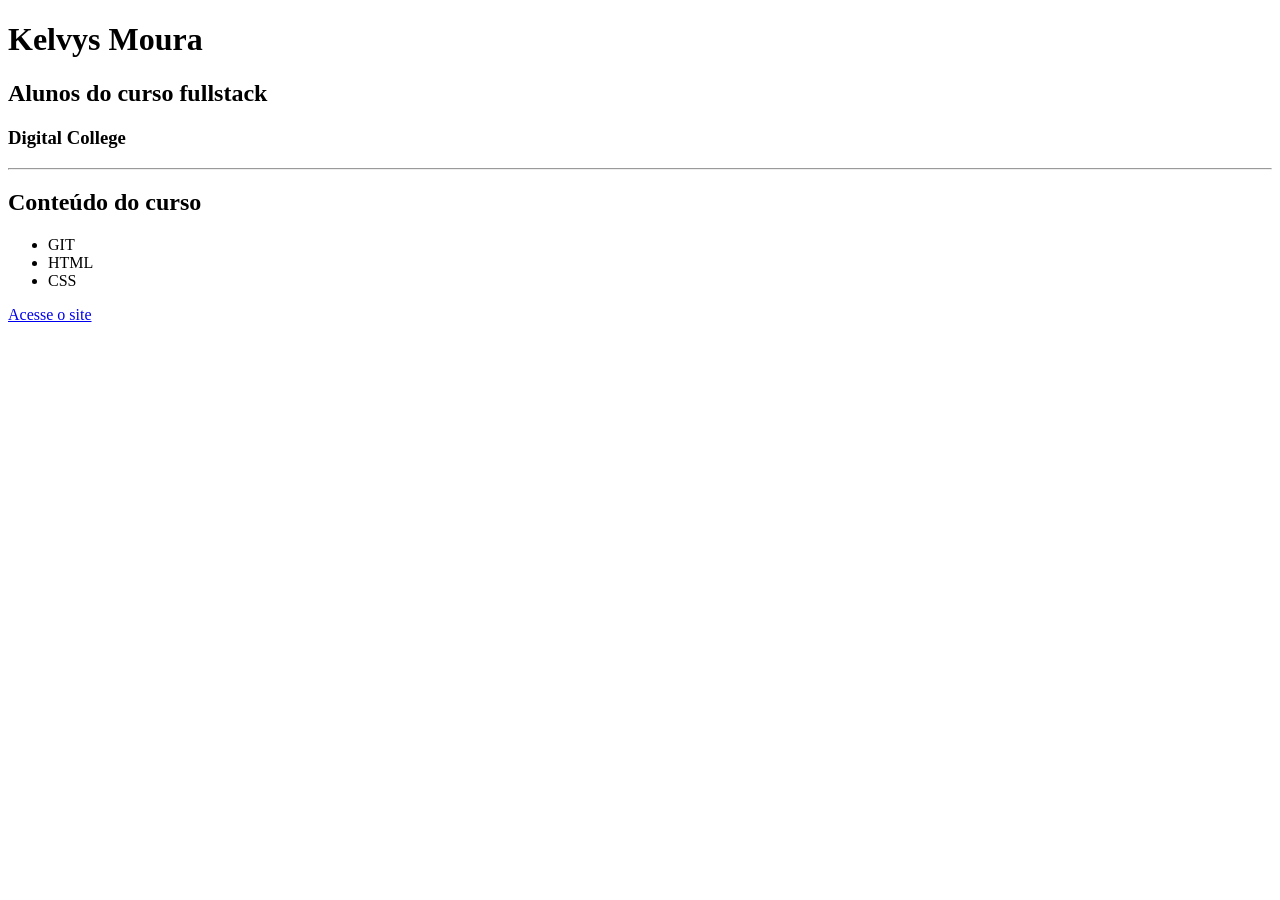
==== index.html @ d8fda8a1 "aprendendo HTML" ====
<!DOCTYPE html>
<html>
    <head>
        <title>Aula de HTML</title>
    </head>
    <body>
        <h1>Kelvys Moura
        <h2>Alunos do curso fullstack</h2>
        <h3>Digital College</h3>
        <hr>

        <h2>Conteúdo do curso</h2>
        <ul>
            <li>GIT</li>
            <li>HTML</li>
            <li>CSS</li>
        </ul>

        <a href="https://digitalcollege.com.br/" target="blank">Acesse o site</a>
    <body>
    <html>
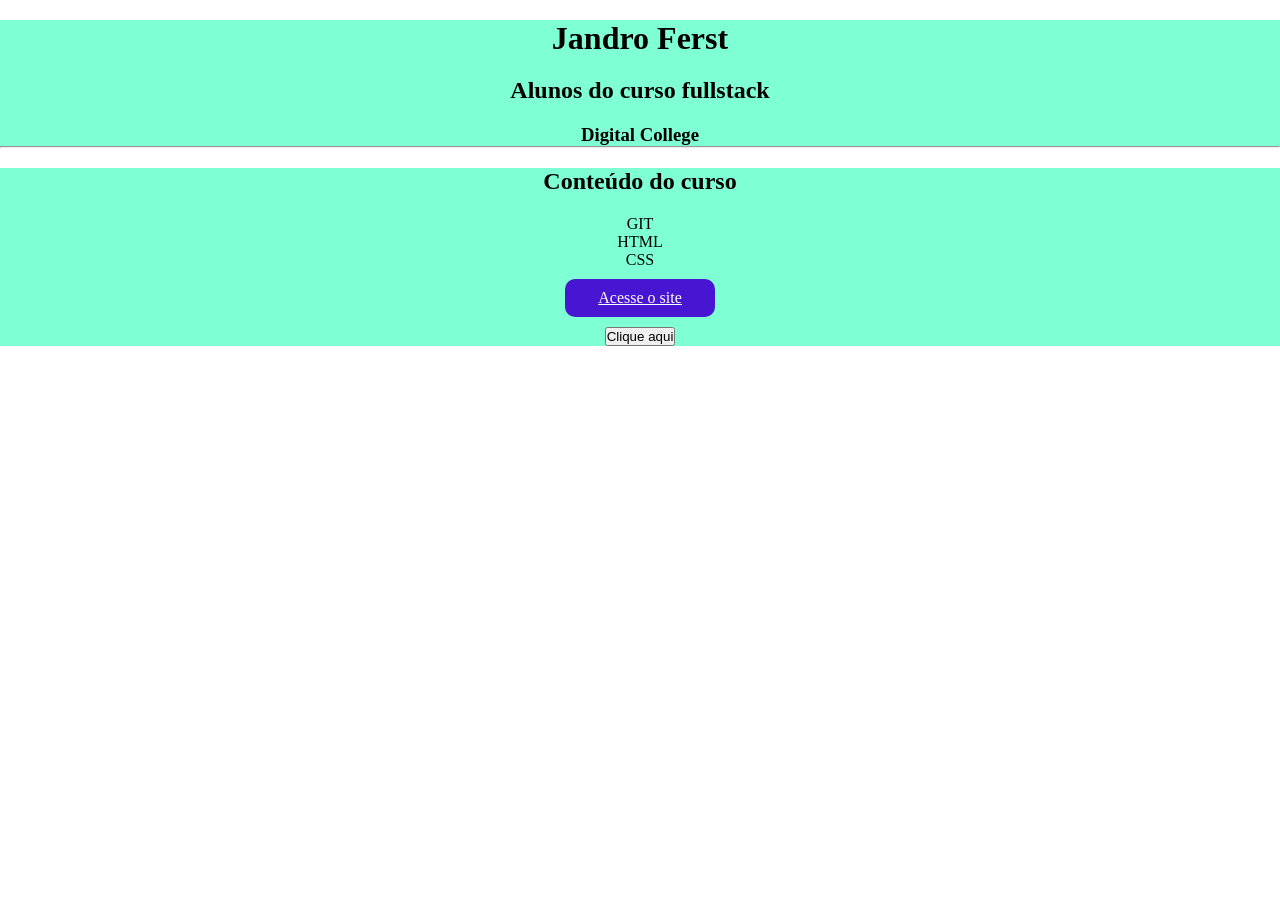
==== commit 8c6e6f51: "alteração do HTML" ====
--- a/index.html
+++ b/index.html
@@ -2,21 +2,25 @@
 <html>
     <head>
         <title>Aula de HTML</title>
+        <link rel="stylesheet" href="style.css">
     </head>
     <body>
-        <h1>Kelvys Moura
-        <h2>Alunos do curso fullstack</h2>
-        <h3>Digital College</h3>
+        <div>
+            <h1>Jandro Ferst
+            <h2>Alunos do curso fullstack</h2>
+            <h3>Digital College</h3>
+        </div>
         <hr>
-
+        <div>
         <h2>Conteúdo do curso</h2>
         <ul>
             <li>GIT</li>
             <li>HTML</li>
             <li>CSS</li>
         </ul>
-
         <a href="https://digitalcollege.com.br/" target="blank">Acesse o site</a>
+        <button>Clique aqui</button>
+        </div>
     <body>
     <html>
     
--- a/style.css
+++ b/style.css
@@ -0,0 +1,36 @@
+* {
+    margin: 0;
+    padding: 0;
+    box-sizing: border-box;
+
+}
+div{
+    background-color: aquamarine;
+    text-align: center;
+}
+
+div h1 {
+    margin: 20px
+    
+    }
+div h2 {
+    margin: 20px
+}
+a {
+    text-decoration: nome;
+    background-color: rgb(72, 22, 211);
+    padding: 10px;
+    display: block;
+    width: 150px;
+    margin: 10px auto;
+    border-radius: 10px;
+    color: white;
+    transition: 2s;
+    }
+a:hover {
+    background-color: white ;
+    color: rgb(72, 22, 211);
+    transform: scale(1.3);
+    
+
+}
